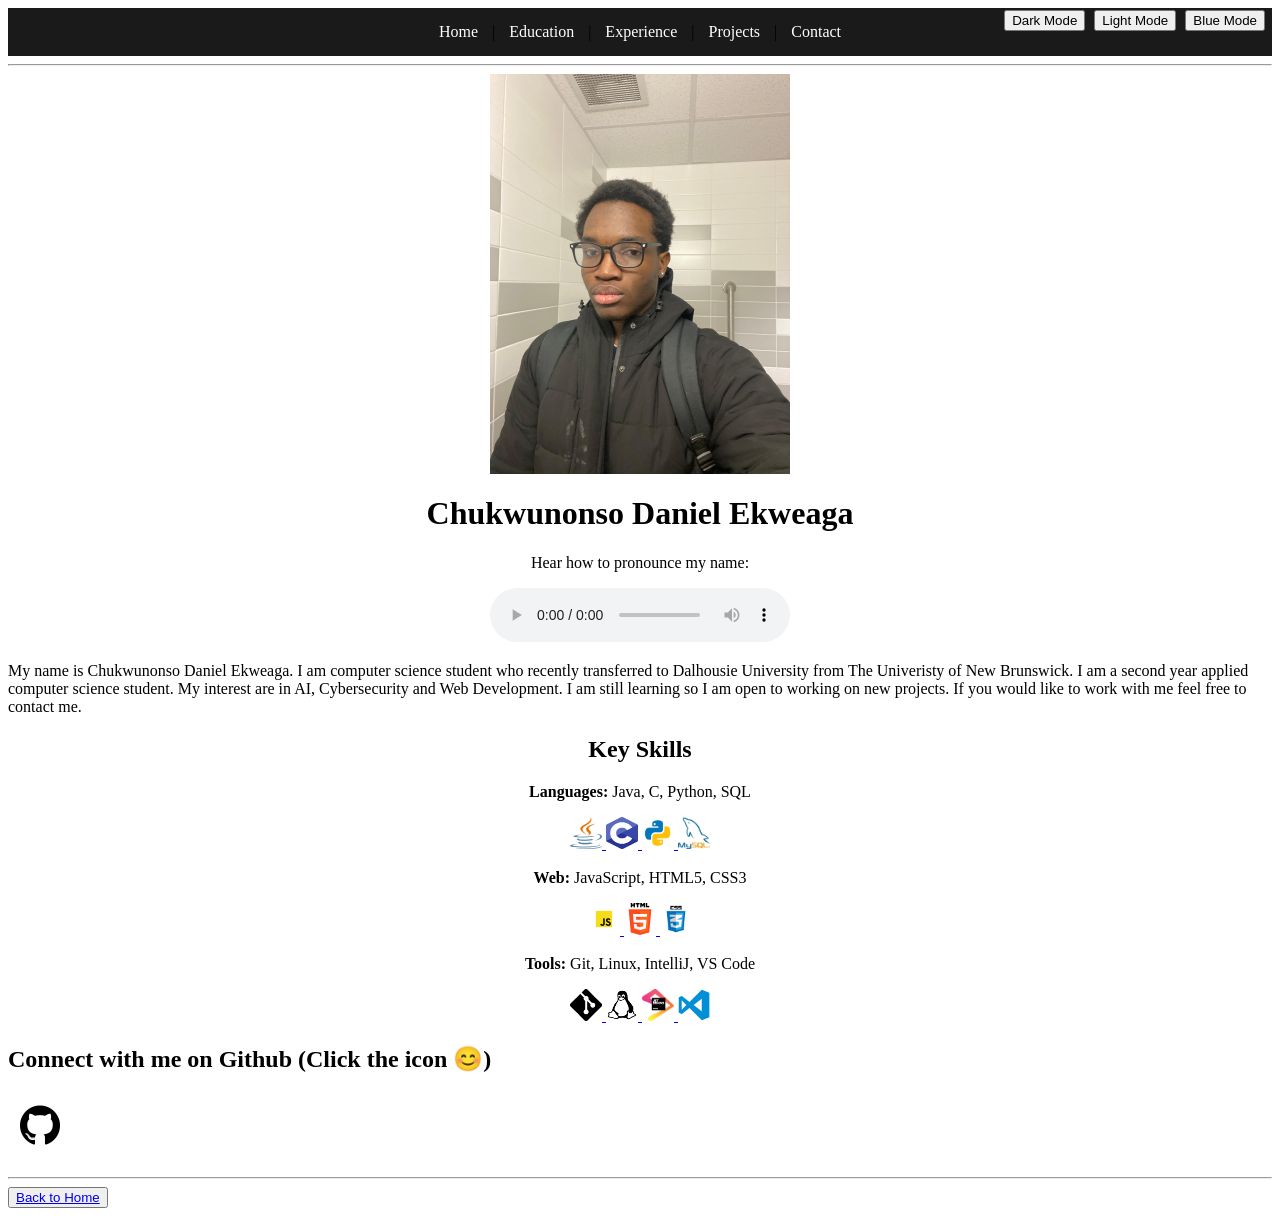
==== index.html @ fa93308f "Add files via upload" ====
<!DOCTYPE html>
<html lang="en">
<head>
    <meta charset="UTF-8">
    <meta name="viewport" content="width=device-width, initial-scale=1.0">
    <title>Home - Chukwunonso Daniel Ekweaga</title>
    <link rel="shortcut icon" type="image/x-icon" href="images/favicon.ico">
    <link rel="stylesheet" href="style.css">
    <script src="script.js"></script>
</head>
<body onload="showWelcome()">
    <div id="navbar"></div>

    <hr>
        <img src="images/icon.jpeg" alt="Profile photo of Chukwunonso Daniel Ekweaga" width="300" height="400" class="center-block" id="profilePic">

    <h1 class="center">Chukwunonso Daniel Ekweaga</h1>

    <p class="center">Hear how to pronounce my name:</p>
    <p class="center">
        <audio src="audio/intro.mp4" controls>
        </audio>
    </p>

    <p>
        My name is Chukwunonso Daniel Ekweaga. I am computer science student who recently transferred to Dalhousie University from The Univeristy of New Brunswick. 
        I am a second year applied computer science student. My interest are in AI, Cybersecurity and Web Development. I am still learning so I am open to working on new projects.
        If you would like to work with me feel free to contact me.
    </p>

        <h2 class="center">Key Skills</h2>
    <p class="center"><strong>Languages:</strong> Java, C, Python, SQL</p>
    <p class="center">
        <a href="https://openjdk.org" target="_blank" rel="noopener noreferrer">
            <img src="images/skills/java.png" alt="Java" width="32" height="32">
        </a>
        <a href="https://en.cppreference.com/w/c" target="_blank" rel="noopener noreferrer">
            <img src="images/skills/c.png" alt="C" width="32" height="32">
        </a>
        <a href="https://www.python.org" target="_blank" rel="noopener noreferrer">
            <img src="images/skills/python.png" alt="Python" width="32" height="32">
        </a>
        <a href="https://www.mysql.com/" target="_blank" rel="noopener noreferrer">
            <img src="images/skills/sql.png" alt="SQL" width="32" height="32">
        </a>
    </p>
    <p class="center"><strong>Web:</strong> JavaScript, HTML5, CSS3</p>
    <p class="center">
        <a href="https://developer.mozilla.org/en-US/docs/Web/JavaScript" target="_blank" rel="noopener noreferrer">
            <img src="images/skills/JavaScript.png" alt="JavaScript" width="32" height="32">
        </a>
        <a href="https://developer.mozilla.org/en-US/docs/Web/HTML" target="_blank" rel="noopener noreferrer">
            <img src="images/skills/html.png" alt="HTML5" width="32" height="32">
        </a>
        <a href="https://developer.mozilla.org/en-US/docs/Web/CSS" target="_blank" rel="noopener noreferrer">
            <img src="images/skills/css.png" alt="CSS3" width="32" height="32">
        </a>
    </p>
    <p class="center"><strong>Tools:</strong> Git, Linux, IntelliJ, VS Code</p>
    <p class="center">
        <a href="https://git-scm.com" target="_blank" rel="noopener noreferrer">
            <img src="images/skills/git.png" alt="Git" width="32" height="32">
        </a>
        <a href="https://www.kernel.org" target="_blank" rel="noopener noreferrer">
            <img src="images/skills/linux.png"alt="Linux" width="32" height="32">
        </a>
        <a href="https://www.jetbrains.com/idea" target="_blank" rel="noopener noreferrer">
            <img src="images/skills/jetbrains.png" alt="IntelliJ IDEA" width="32" height="32">
        </a>
        <a href="https://code.visualstudio.com" target="_blank" rel="noopener noreferrer">
            <img src="images/skills/vscode.png" alt="VS Code" width="32" height="32">
        </a>
    </p>

    <p class="center">
       <h2>Connect with me on Github (Click the icon 😊)</h2>
        <a href="https://github.com/danekweaga" target="_blank" rel="noopener noreferrer">
            <img src="images/github.png" alt="Link to GitHub profile" width="64" height="64">
        </a>
    </p>
    <hr>

    <div class="theme-buttons">
        <button onclick="applyTheme('dark')">Dark Mode</button>
        <button onclick="applyTheme('light')">Light Mode</button>
        <button onclick="applyTheme('blue')">Blue Mode</button>
    </div>

    <button><a href="index.html">Back to Home</a></button>
</body>
</html>
---- style.css ----
/* CSS Variables for Theme System */
:root 
{
    --bg-color: #ffffff;
    --text-color: #222222;
    --navbar-bg: #1a1a1a;
    --navbar-text: #ffffff;
}

/* Centers text content horizontally */
.center 
{
    text-align: center;
}

/* Displays element as a block and centers it horizontally on the page */
.center-block 
{
    display: block;
    margin: 0 auto;
}

/* Styles the navigation bar with background and centered text */
.navbar 
{
    background-color: var(--navbar-bg);
    padding: 15px;
    text-align: center; 
}

/* Styles navigation links with theme colors, spacing, and removes underlines */
.navbar a 
{
    color: var(--navbar-text);
    margin: 0 10px;
    text-decoration: none;
}

/* Hides elements by setting display to none */
.hidden 
{
    display: none;
}

/* Positions theme buttons in top right corner above navbar */
.theme-buttons 
{
    position: absolute;
    top: 10px;
    right: 10px;
    z-index: 100;
}

.theme-buttons button {
    margin-right: 5px;
}
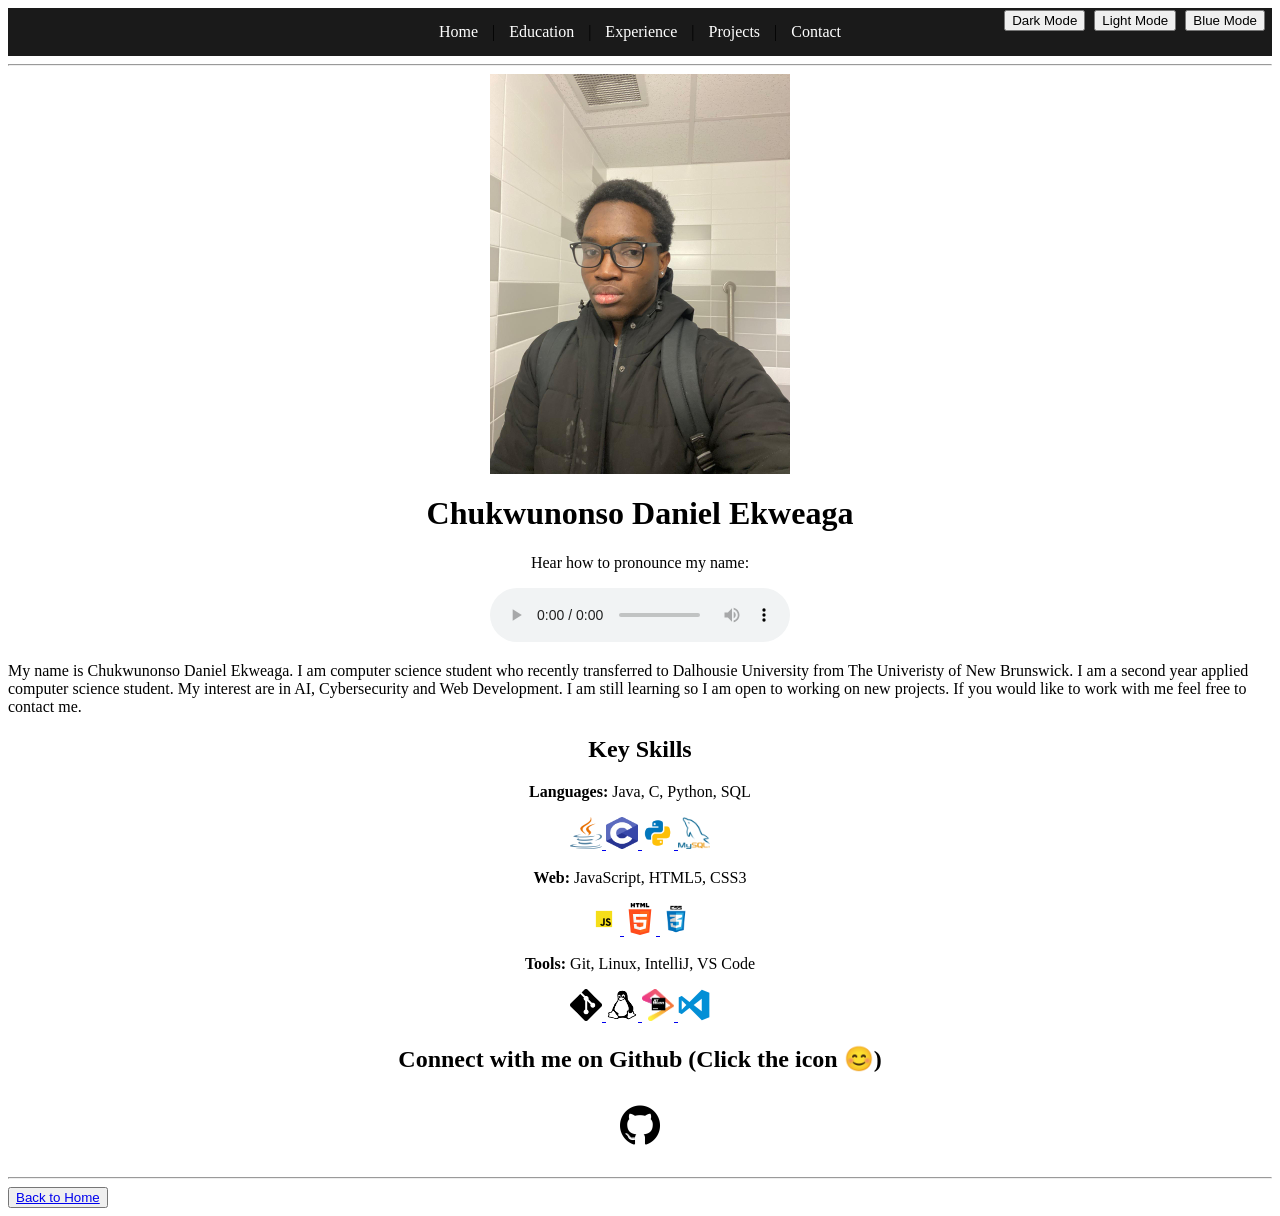
==== commit c31429a7: "Centered github button" ====
--- a/index.html
+++ b/index.html
@@ -72,8 +72,8 @@
         </a>
     </p>
 
+    <h2 class="center">Connect with me on Github (Click the icon 😊)</h2>
     <p class="center">
-       <h2>Connect with me on Github (Click the icon 😊)</h2>
         <a href="https://github.com/danekweaga" target="_blank" rel="noopener noreferrer">
             <img src="images/github.png" alt="Link to GitHub profile" width="64" height="64">
         </a>
